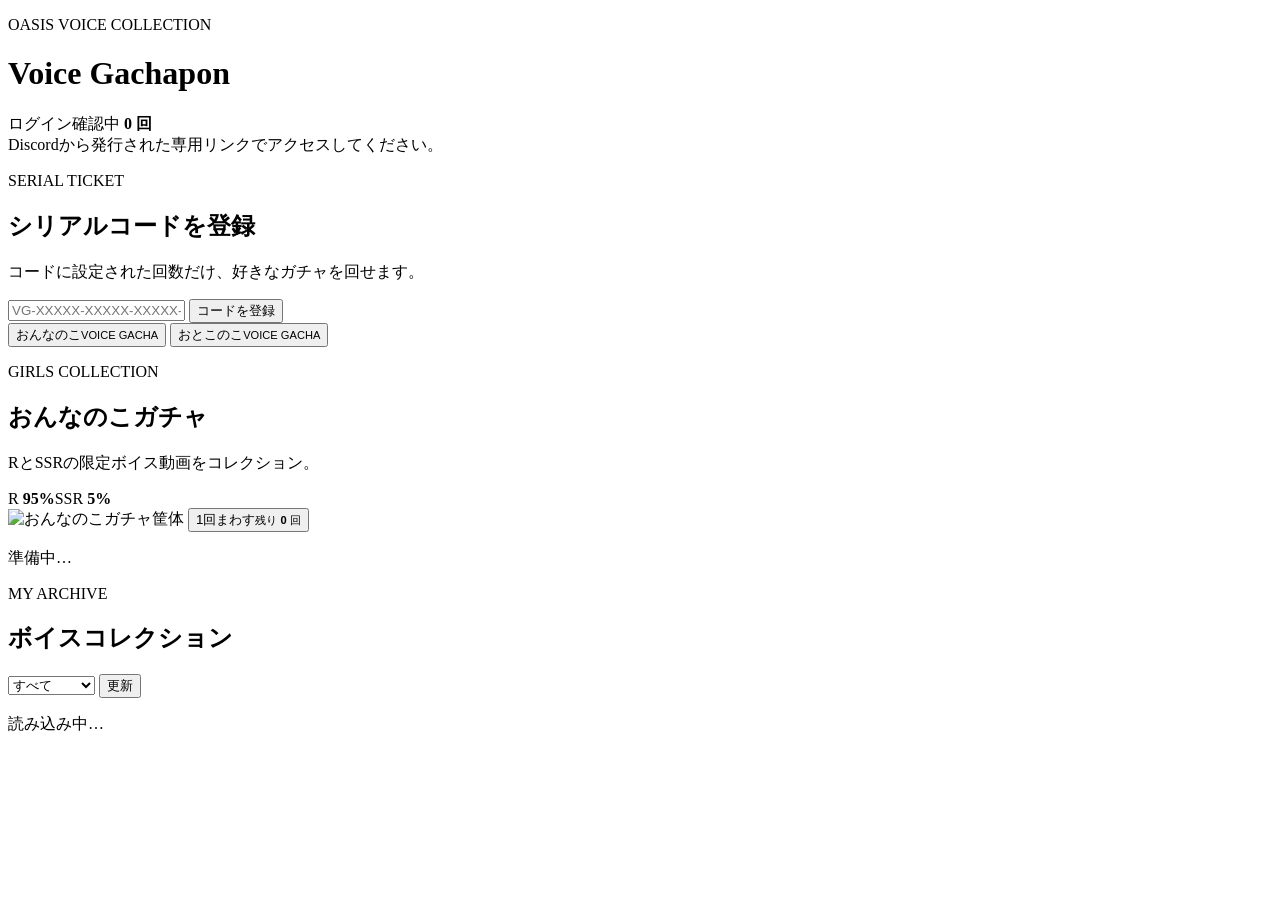
==== static/index.html @ 9536a26f "Initial standalone voice gachapon" ====
<!doctype html>
<html lang="ja">
<head>
  <meta charset="utf-8">
  <meta name="viewport" content="width=device-width,initial-scale=1,viewport-fit=cover">
  <meta name="theme-color" content="#17142f">
  <title>OASIS Voice Gachapon</title>
  <link rel="stylesheet" href="/style.css">
</head>
<body>
  <div class="ambient ambient-one"></div><div class="ambient ambient-two"></div>
  <header class="topbar">
    <div>
      <p class="eyebrow">OASIS VOICE COLLECTION</p>
      <h1>Voice Gachapon</h1>
    </div>
    <div class="account-card">
      <span id="userName">ログイン確認中</span>
      <strong><span id="credits">0</span> 回</strong>
    </div>
  </header>

  <main>
    <section id="loginNotice" class="notice hidden">
      Discordから発行された専用リンクでアクセスしてください。
    </section>

    <section class="serial-panel glass">
      <div>
        <p class="eyebrow">SERIAL TICKET</p>
        <h2>シリアルコードを登録</h2>
        <p>コードに設定された回数だけ、好きなガチャを回せます。</p>
      </div>
      <form id="serialForm">
        <input id="serialCode" autocomplete="off" spellcheck="false" placeholder="VG-XXXXX-XXXXX-XXXXX-XXXXX" aria-label="シリアルコード">
        <button type="submit">コードを登録</button>
      </form>
    </section>

    <section class="machine-tabs" aria-label="ガチャ選択">
      <button class="machine-tab active girls" data-type="girls">
        <span>おんなのこ</span><small>VOICE GACHA</small>
      </button>
      <button class="machine-tab boys" data-type="boys">
        <span>おとこのこ</span><small>VOICE GACHA</small>
      </button>
    </section>

    <section class="game-stage glass" id="gameStage" data-theme="girls">
      <div class="machine-copy">
        <p class="eyebrow" id="machineKicker">GIRLS COLLECTION</p>
        <h2 id="machineTitle">おんなのこガチャ</h2>
        <p>RとSSRの限定ボイス動画をコレクション。</p>
        <div class="rate-row">
          <span>R <b id="rRate">95%</b></span><span class="ssr">SSR <b id="ssrRate">5%</b></span>
        </div>
      </div>
      <div class="machine-wrap">
        <div class="sparkles" aria-hidden="true"></div>
        <img id="machineImage" src="/assets/girls-machine.png" alt="おんなのこガチャ筐体">
        <button id="spinButton" class="spin-button" type="button">
          <span>1回まわす</span><small>残り <b id="spinCredits">0</b> 回</small>
        </button>
      </div>
      <p id="status" class="status" role="status">準備中…</p>
    </section>

    <section class="collection-section">
      <div class="section-head">
        <div><p class="eyebrow">MY ARCHIVE</p><h2>ボイスコレクション</h2></div>
        <div class="collection-tools">
          <select id="collectionFilter" aria-label="コレクション絞り込み">
            <option value="">すべて</option><option value="girls">おんなのこ</option><option value="boys">おとこのこ</option>
          </select>
          <button id="refreshCollection" type="button">更新</button>
        </div>
      </div>
      <div id="collectionGrid" class="collection-grid"><p class="empty">読み込み中…</p></div>
    </section>
  </main>

  <dialog id="resultDialog" class="result-dialog">
    <button id="closeResult" class="dialog-close" aria-label="閉じる">×</button>
    <div id="rarityBurst" class="rarity-burst">SSR</div>
    <p id="newLabel" class="new-label">NEW!</p>
    <h2 id="resultTitle">ボイスを獲得！</h2>
    <video id="resultVideo" controls playsinline preload="metadata"></video>
    <div class="dialog-actions">
      <a id="downloadResult" class="download-button" href="#">動画を保存</a>
      <button id="closeResultBottom" type="button">コレクションへ</button>
    </div>
  </dialog>

  <audio id="revealSound" src="/assets/reveal.mp3" preload="auto"></audio>
  <script src="/app.js" defer></script>
</body>
</html>
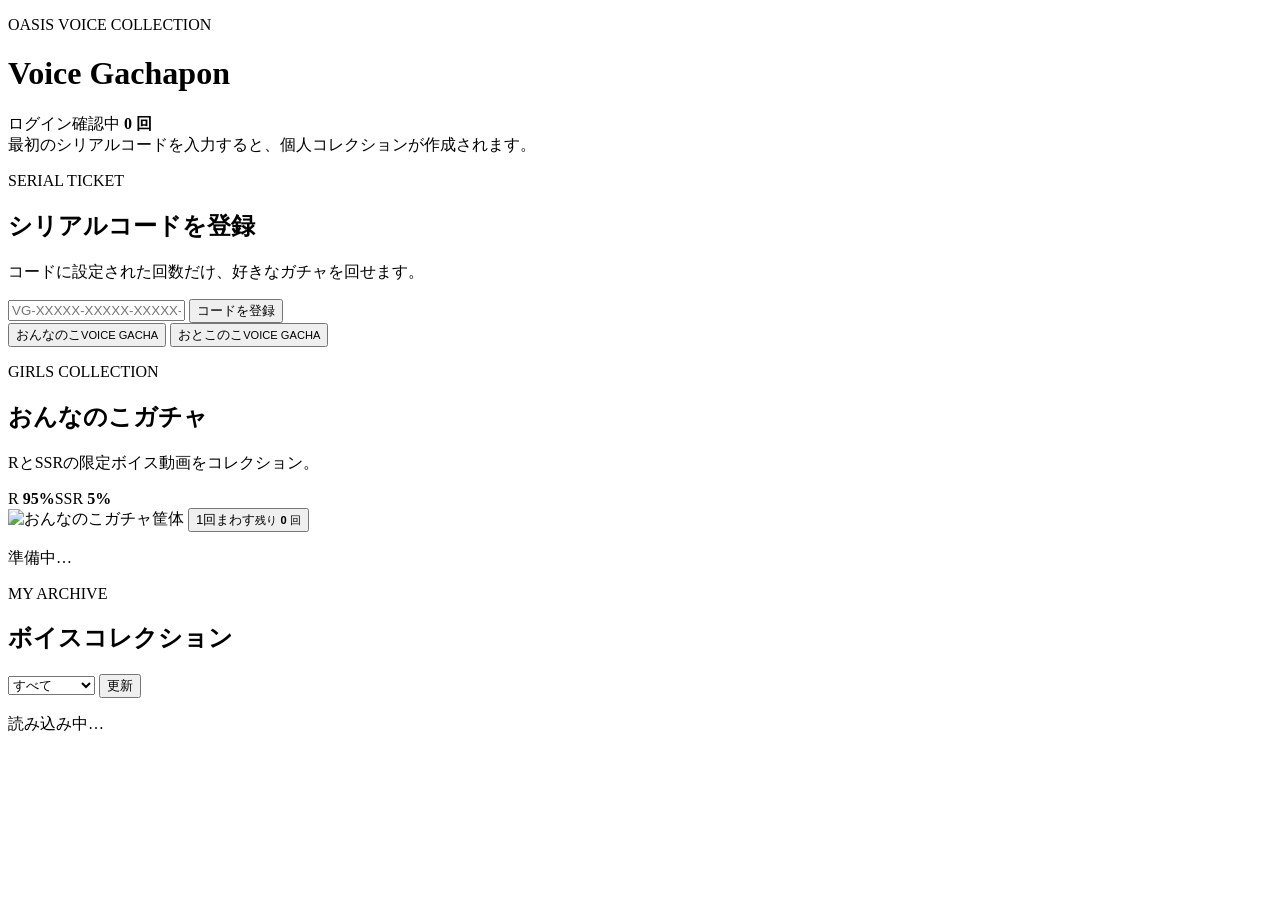
==== commit b73de264: "Make voice gachapon login standalone" ====
--- a/static/index.html
+++ b/static/index.html
@@ -22,7 +22,7 @@
 
   <main>
     <section id="loginNotice" class="notice hidden">
-      Discordから発行された専用リンクでアクセスしてください。
+      最初のシリアルコードを入力すると、個人コレクションが作成されます。
     </section>
 
     <section class="serial-panel glass">
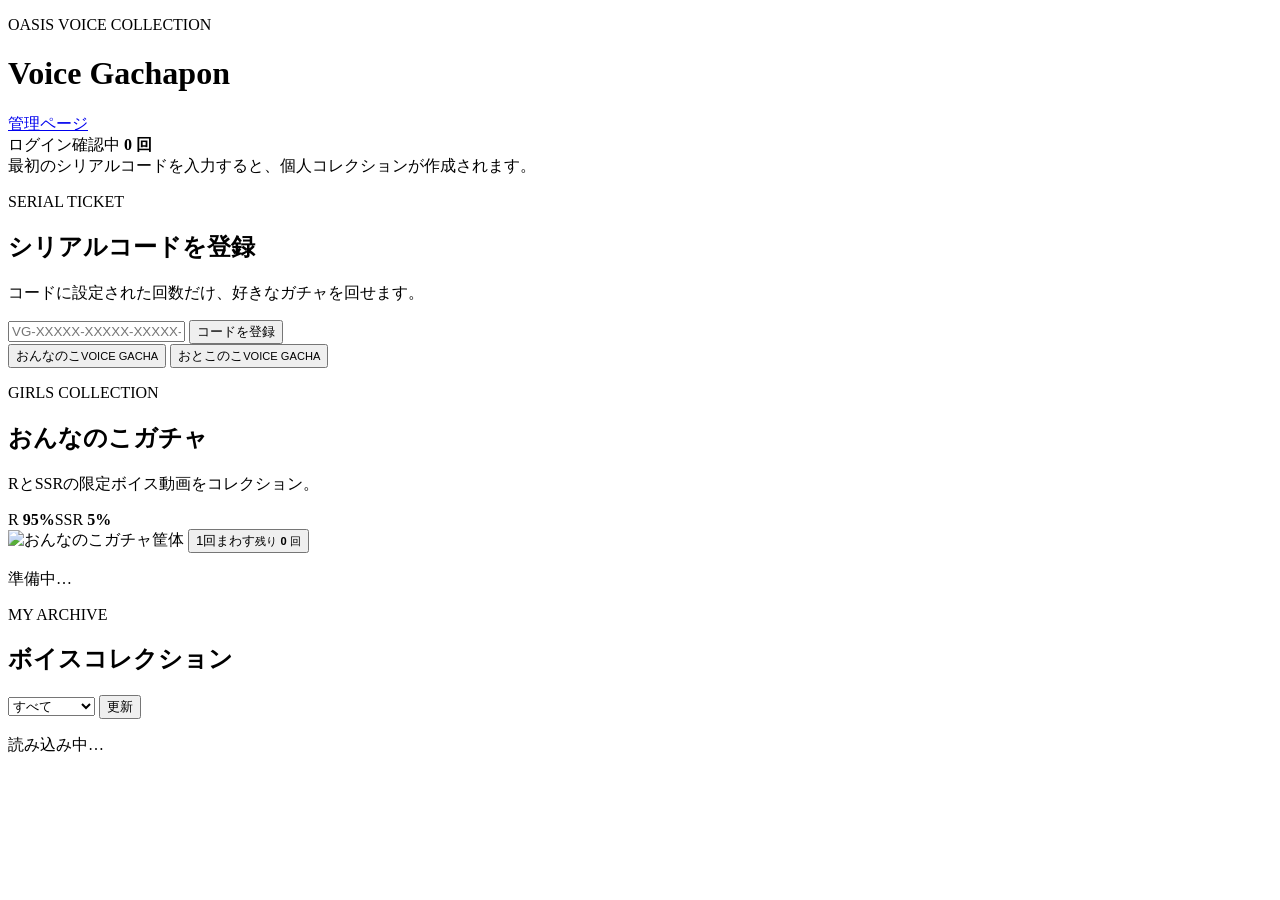
==== commit 3ac935a6: "Add admin link to gachapon header" ====
--- a/static/index.html
+++ b/static/index.html
@@ -14,9 +14,12 @@
       <p class="eyebrow">OASIS VOICE COLLECTION</p>
       <h1>Voice Gachapon</h1>
     </div>
-    <div class="account-card">
-      <span id="userName">ログイン確認中</span>
-      <strong><span id="credits">0</span> 回</strong>
+    <div class="top-actions">
+      <a class="admin-link" href="/admin/">管理ページ</a>
+      <div class="account-card">
+        <span id="userName">ログイン確認中</span>
+        <strong><span id="credits">0</span> 回</strong>
+      </div>
     </div>
   </header>
 
